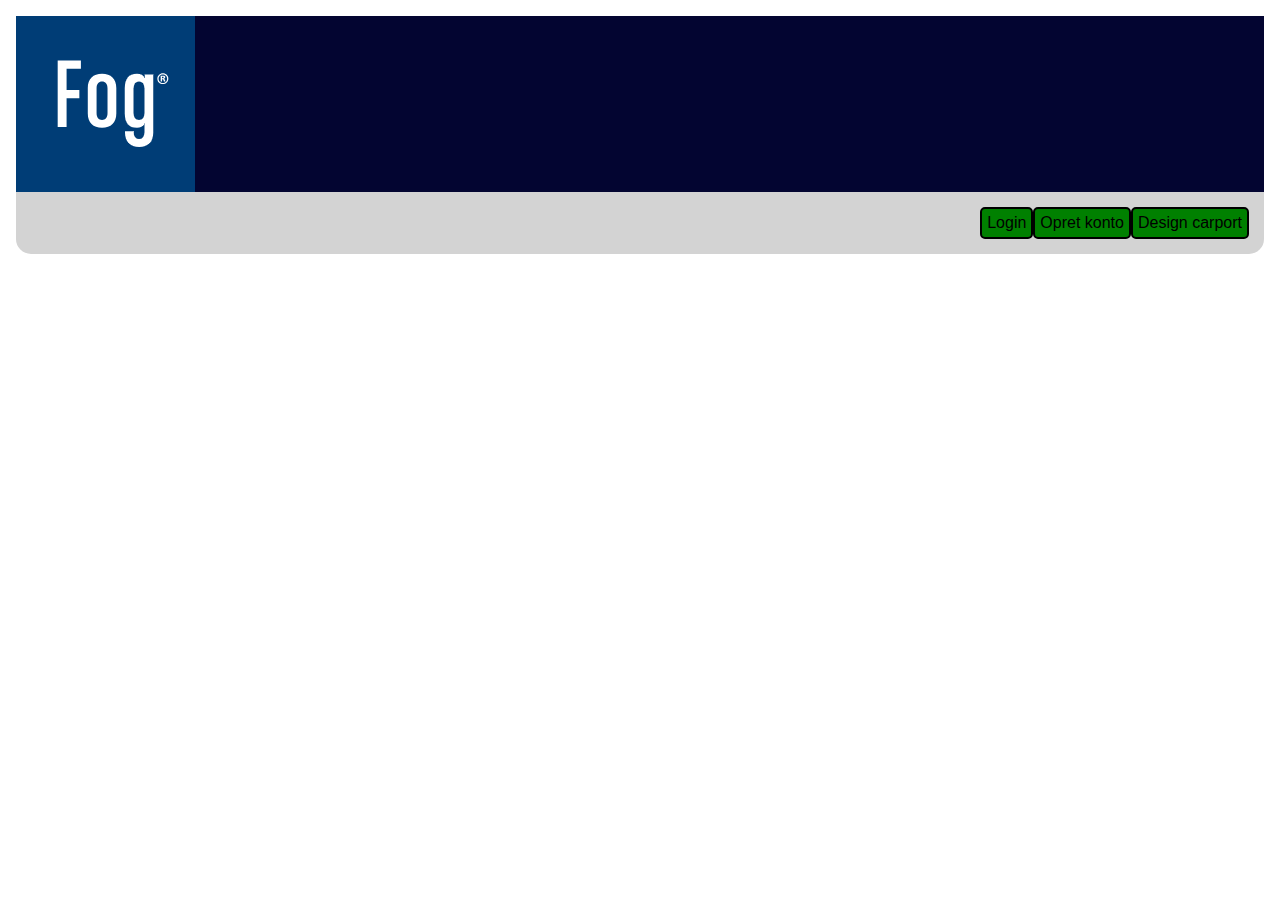
==== src/main/resources/templates/index.html @ 818f4d13 "working on catching the input-data from customer" ====
<!DOCTYPE html>
<html xmlns="http://www.w3.org/1999/xhtml" xmlns:th="http://www.thymeleaf.org">
<head>
    <title>FOG</title>
    <meta charset="UTF-8">
    <meta name="viewport" content="width=device-width, initial-scale=1.0">
    <link href="../public/css/styles.css" th:href="@{/css/styles.css}" rel="stylesheet"/>
</head>

<body>

<div id="page">

        <header>

            <img src="../public/images/logofog.PNG" th:src="@{/images/logofog.PNG}"height="176" width="179"/>
        </header>
        <nav>
            <div id="leftnav">

            </div>

            <div id="rightnav">
                 <button class="btn-create"> <a href="login.html" th:href="@{/login}">Login</a></button>
                 <button class="btn-create"> <a href="createuser.html" th:href="@{/createuser}">Opret konto</a></button>
                <button class="btn-create"> <a href="customize_page.html" th:href="@{/customize}">Design carport</a></button>
            </div>


        </nav>







</div>
</body>
</html>
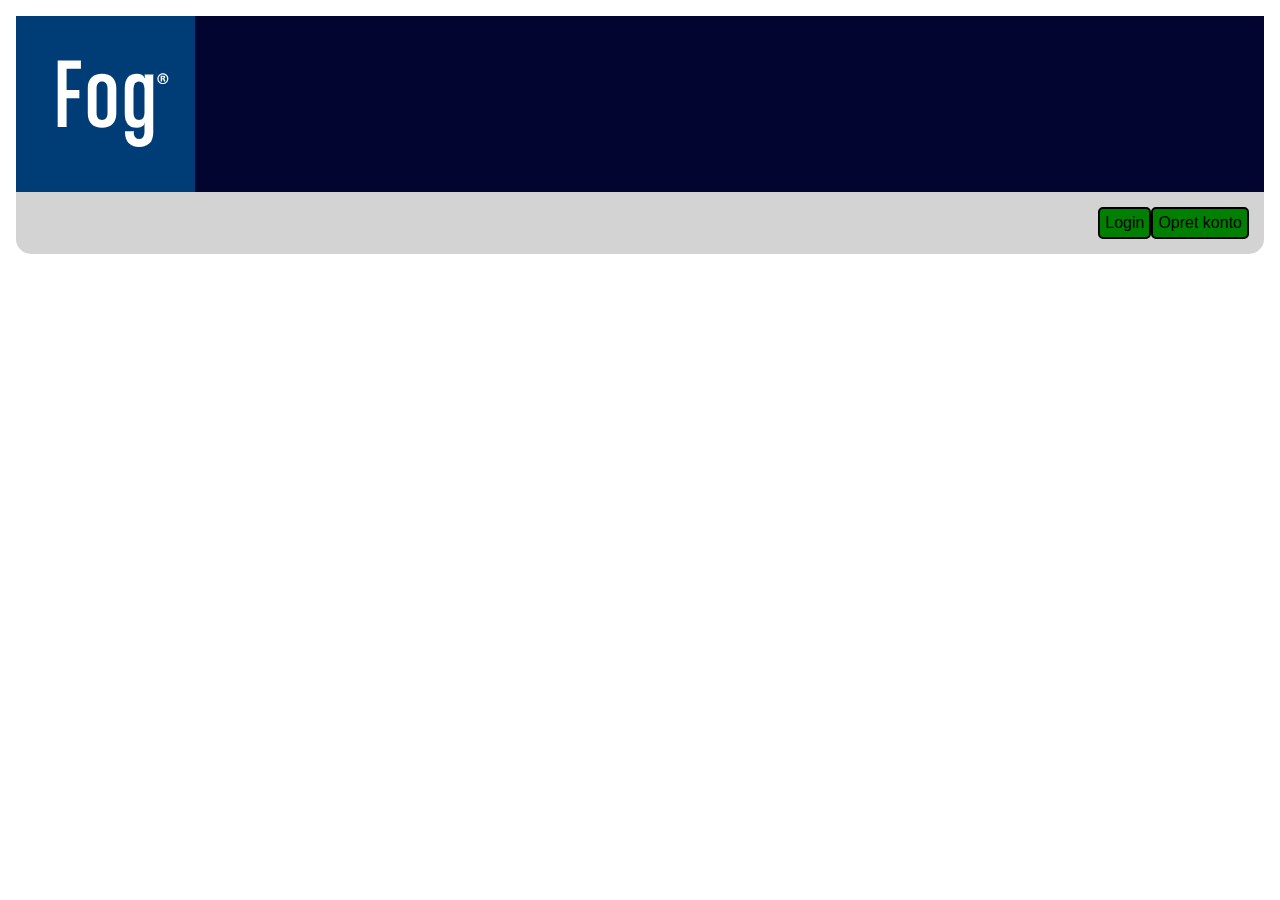
==== commit 8ac94727: "changed the button back, changed how Ordercontroller retrieves the user input and the currentUser - " ====
--- a/src/main/resources/templates/index.html
+++ b/src/main/resources/templates/index.html
@@ -23,7 +23,6 @@
             <div id="rightnav">
                  <button class="btn-create"> <a href="login.html" th:href="@{/login}">Login</a></button>
                  <button class="btn-create"> <a href="createuser.html" th:href="@{/createuser}">Opret konto</a></button>
-                <button class="btn-create"> <a href="customize_page.html" th:href="@{/customize}">Design carport</a></button>
             </div>
 
 
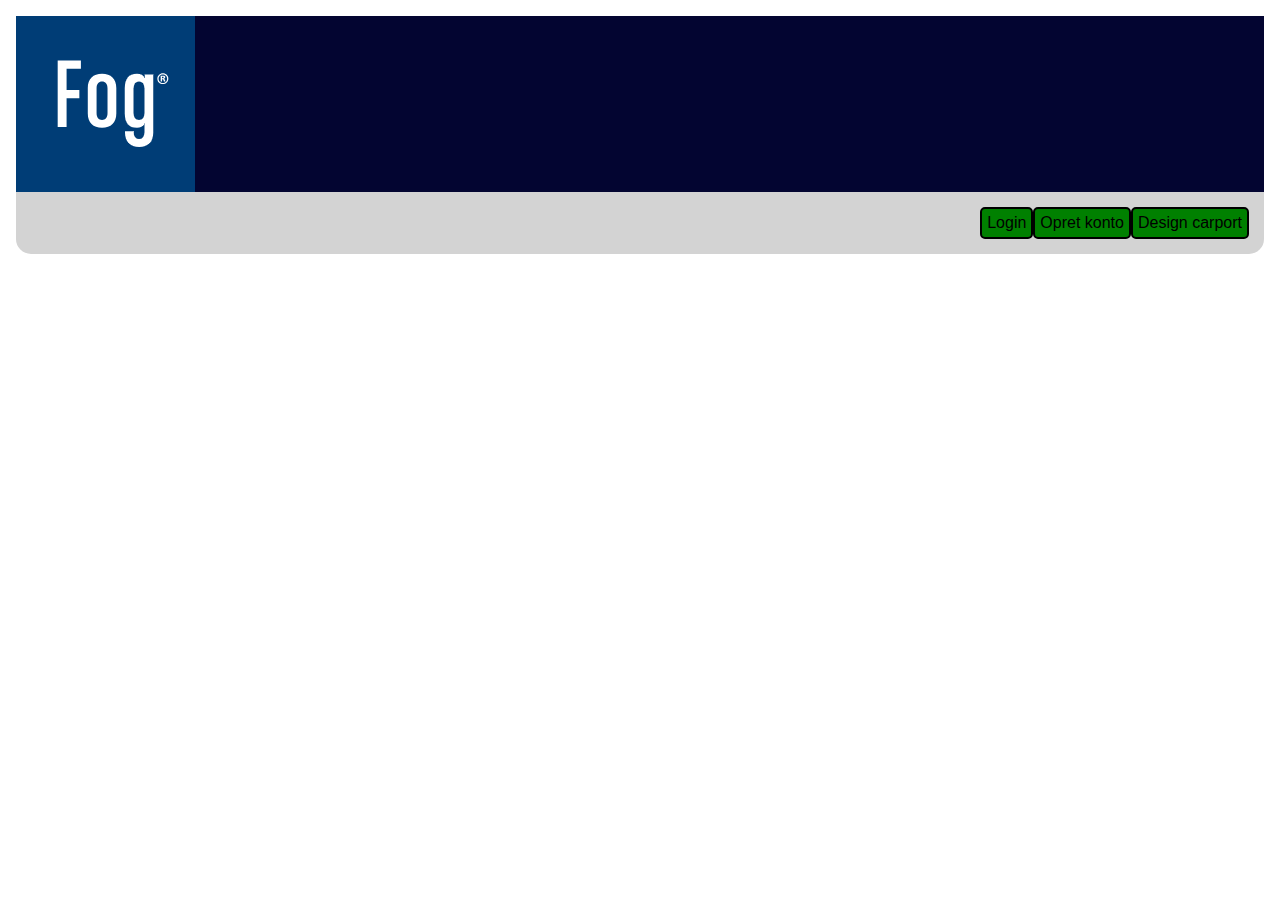
==== commit d2d16c03: "Merge branch 'main' into US-7" ====
--- a/src/main/resources/templates/index.html
+++ b/src/main/resources/templates/index.html
@@ -23,6 +23,7 @@
             <div id="rightnav">
                  <button class="btn-create"> <a href="login.html" th:href="@{/login}">Login</a></button>
                  <button class="btn-create"> <a href="createuser.html" th:href="@{/createuser}">Opret konto</a></button>
+                <button class="btn-create"> <a href="customize_page.html" th:href="@{/customize}">Design carport</a></button>
             </div>
 
 
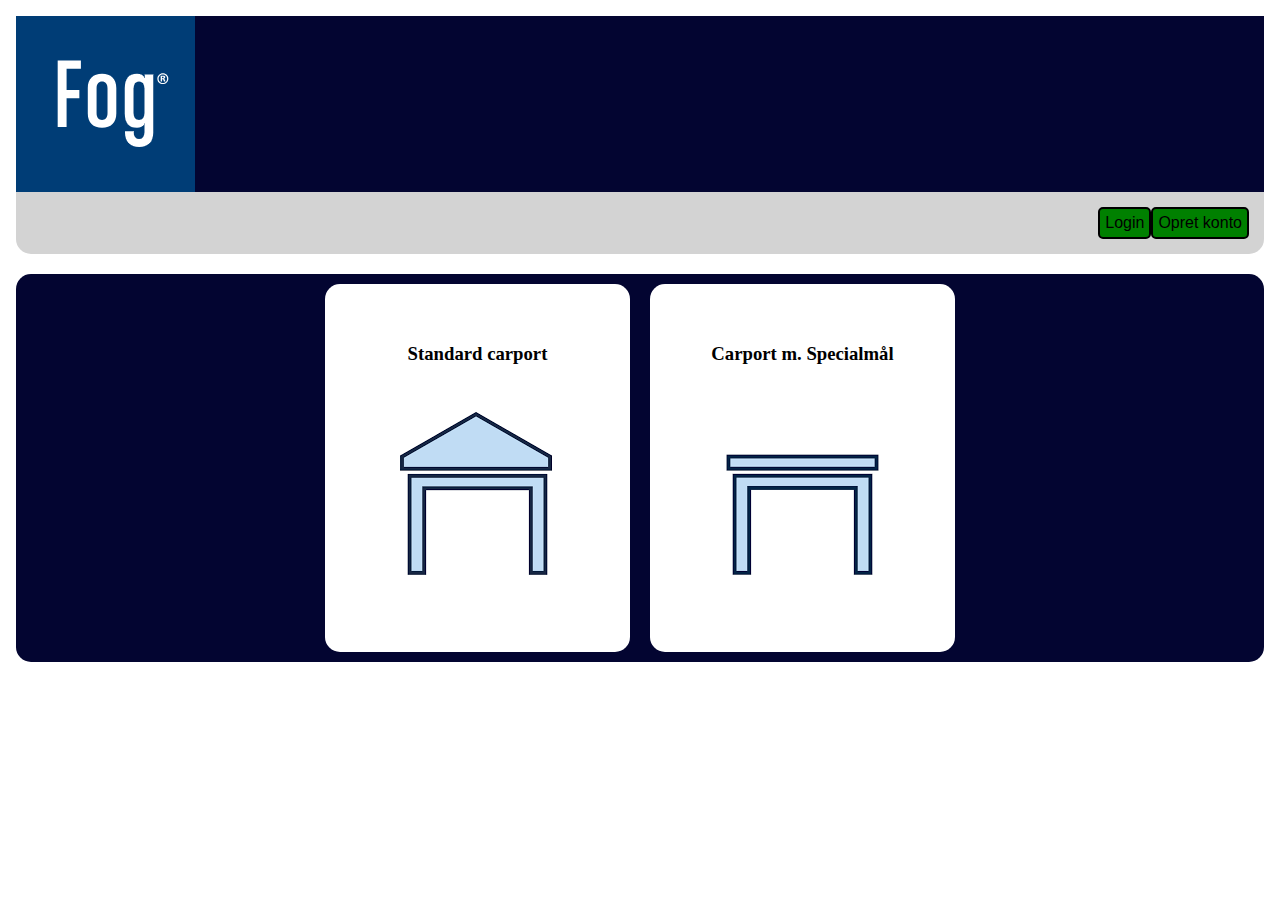
==== commit e7dca4e4: "styling of index." ====
--- a/src/main/resources/templates/index.html
+++ b/src/main/resources/templates/index.html
@@ -11,29 +11,49 @@
 
 <div id="page">
 
-        <header>
+    <header>
 
-            <img src="../public/images/logofog.PNG" th:src="@{/images/logofog.PNG}"height="176" width="179"/>
-        </header>
-        <nav>
-            <div id="leftnav">
+        <img src="../public/images/logofog.PNG" th:src="@{/images/logofog.PNG}" height="176" width="179"/>
+    </header>
+    <nav>
+        <div id="leftnav">
 
-            </div>
+        </div>
 
-            <div id="rightnav">
-                 <button class="btn-create"> <a href="login.html" th:href="@{/login}">Login</a></button>
-                 <button class="btn-create"> <a href="createuser.html" th:href="@{/createuser}">Opret konto</a></button>
-                <button class="btn-create"> <a href="customize_page.html" th:href="@{/customize}">Design carport</a></button>
-            </div>
+        <div id="rightnav">
+            <button class="btn-create"><a href="login.html" th:href="@{/login}">Login</a></button>
+            <button class="btn-create"><a href="createuser.html" th:href="@{/createuser}">Opret konto</a></button>
+
+        </div>
 
 
-        </nav>
+    </nav>
+
+    <div class="flex-container">
+       <div> <a href="https://www.johannesfog.dk/have-fritid/carporte">
+            <div>
+                <h3>Standard carport</h3>
+                <img class="indexbox" src="../public/images/Logocarport.png" th:src="@{/images/Logocarport.png}"/>
+            </div>
+        </a>
+        </div>
+
+        <div>
+        <a href="login.html" th:href="@{/login}">
+            <div>
+                <h3>Carport m. Specialmål</h3>
+                <img class="indexbox" src="../public/images/LogoFlat.png" th:src="@{/images/LogoFlat.png}"/>
+            </div>
+        </a>
+        </div>
 
 
 
 
 
 
+    </div>
+
 
 </div>
 </body>
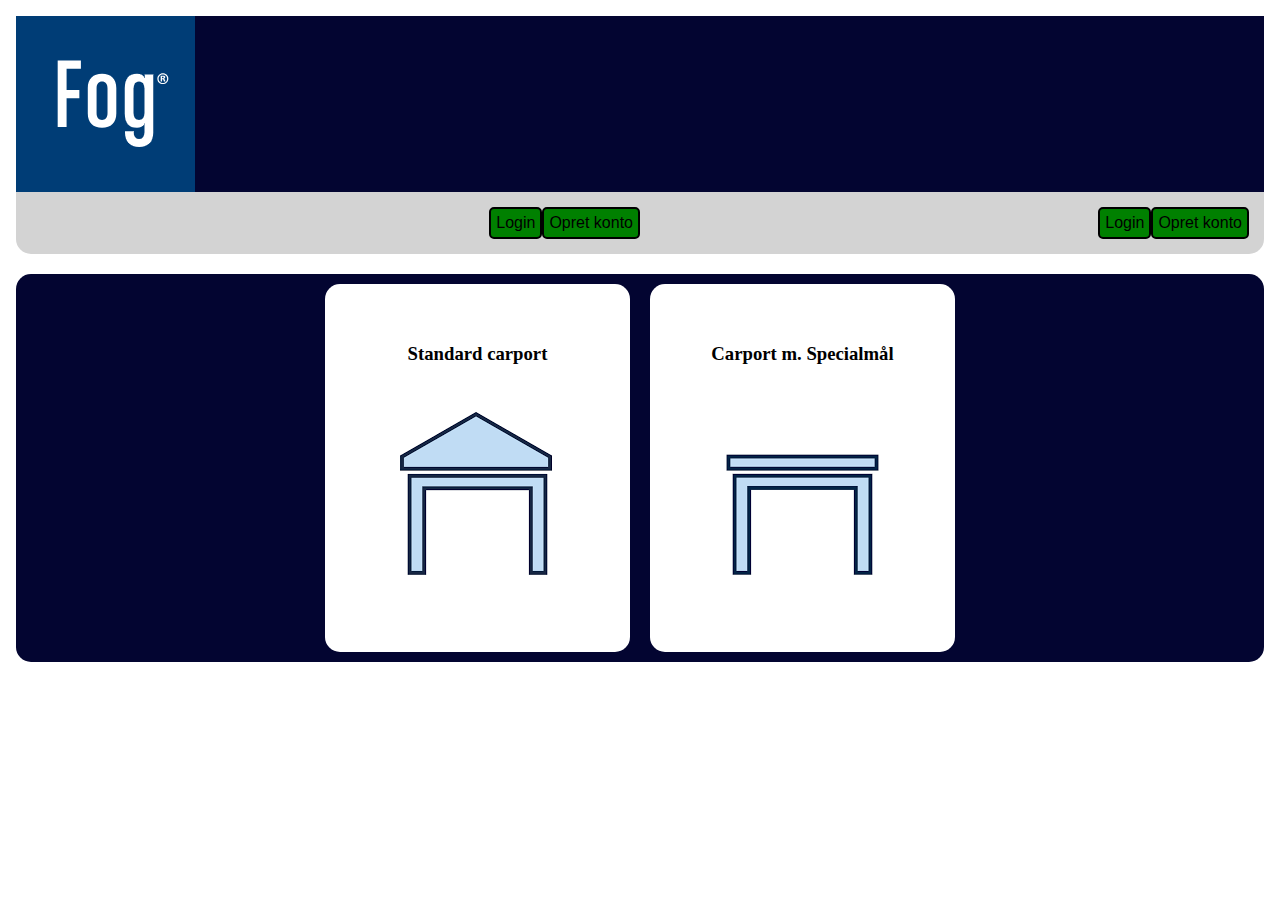
==== commit a38e0840: "Merge branch 'main' into US-11" ====
--- a/src/main/resources/templates/index.html
+++ b/src/main/resources/templates/index.html
@@ -25,6 +25,12 @@
             <button class="btn-create"><a href="createuser.html" th:href="@{/createuser}">Opret konto</a></button>
 
         </div>
+
+
+            <div id="rightnav">
+                 <button class="btn-create"> <a href="login.html" th:href="@{/login}">Login</a></button>
+                 <button class="btn-create"> <a href="createuser.html" th:href="@{/createuser}">Opret konto</a></button>
+            </div>
 
 
     </nav>
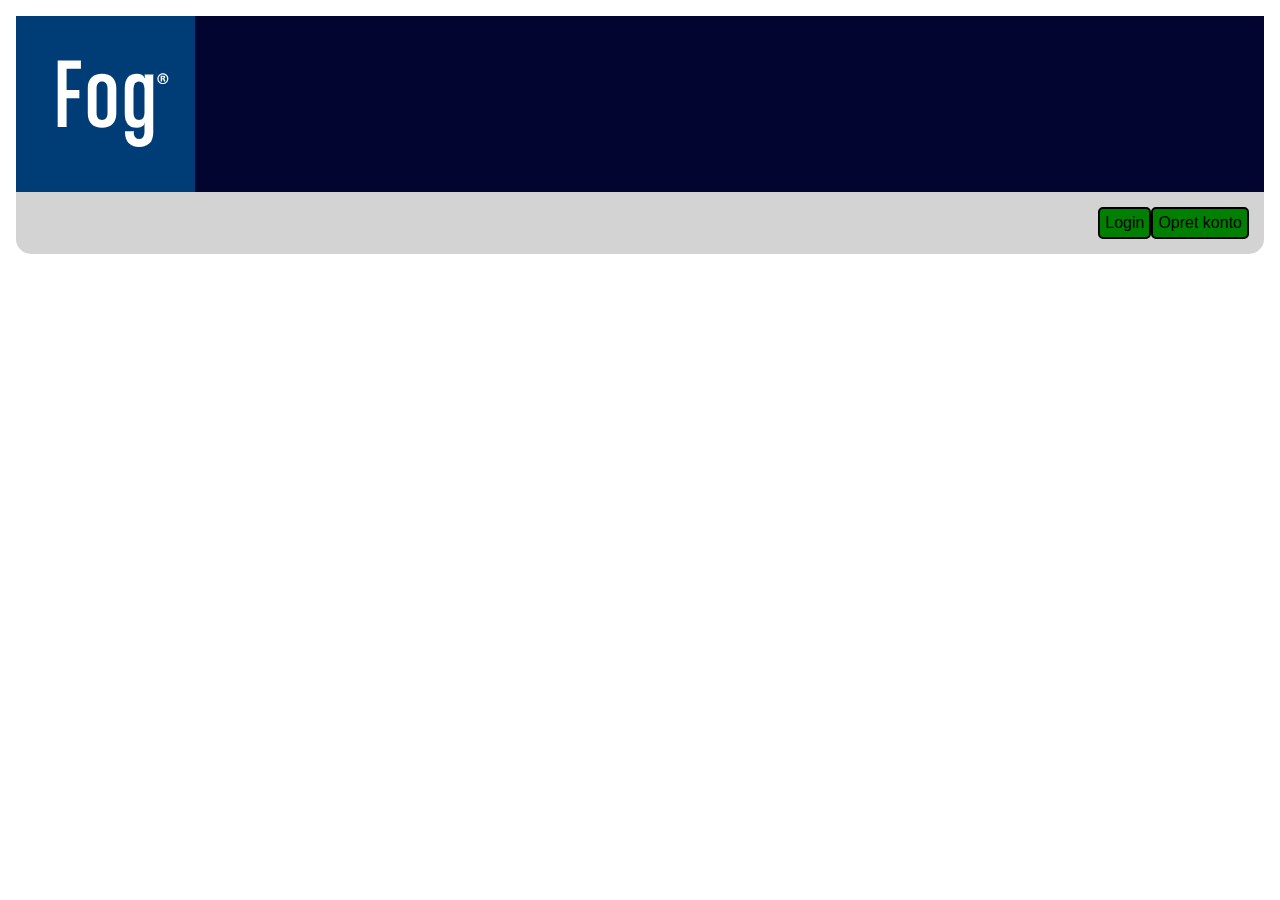
==== commit 17e3990a: "Revert "Merge branch 'main' into US-11"" ====
--- a/src/main/resources/templates/index.html
+++ b/src/main/resources/templates/index.html
@@ -11,21 +11,14 @@
 
 <div id="page">
 
-    <header>
+        <header>
 
-        <img src="../public/images/logofog.PNG" th:src="@{/images/logofog.PNG}" height="176" width="179"/>
-    </header>
-    <nav>
-        <div id="leftnav">
+            <img src="../public/images/logofog.PNG" th:src="@{/images/logofog.PNG}"height="176" width="179"/>
+        </header>
+        <nav>
+            <div id="leftnav">
 
-        </div>
-
-        <div id="rightnav">
-            <button class="btn-create"><a href="login.html" th:href="@{/login}">Login</a></button>
-            <button class="btn-create"><a href="createuser.html" th:href="@{/createuser}">Opret konto</a></button>
-
-        </div>
-
+            </div>
 
             <div id="rightnav">
                  <button class="btn-create"> <a href="login.html" th:href="@{/login}">Login</a></button>
@@ -33,33 +26,13 @@
             </div>
 
 
-    </nav>
-
-    <div class="flex-container">
-       <div> <a href="https://www.johannesfog.dk/have-fritid/carporte">
-            <div>
-                <h3>Standard carport</h3>
-                <img class="indexbox" src="../public/images/Logocarport.png" th:src="@{/images/Logocarport.png}"/>
-            </div>
-        </a>
-        </div>
-
-        <div>
-        <a href="login.html" th:href="@{/login}">
-            <div>
-                <h3>Carport m. Specialmål</h3>
-                <img class="indexbox" src="../public/images/LogoFlat.png" th:src="@{/images/LogoFlat.png}"/>
-            </div>
-        </a>
-        </div>
+        </nav>
 
 
 
 
 
 
-    </div>
-
 
 </div>
 </body>
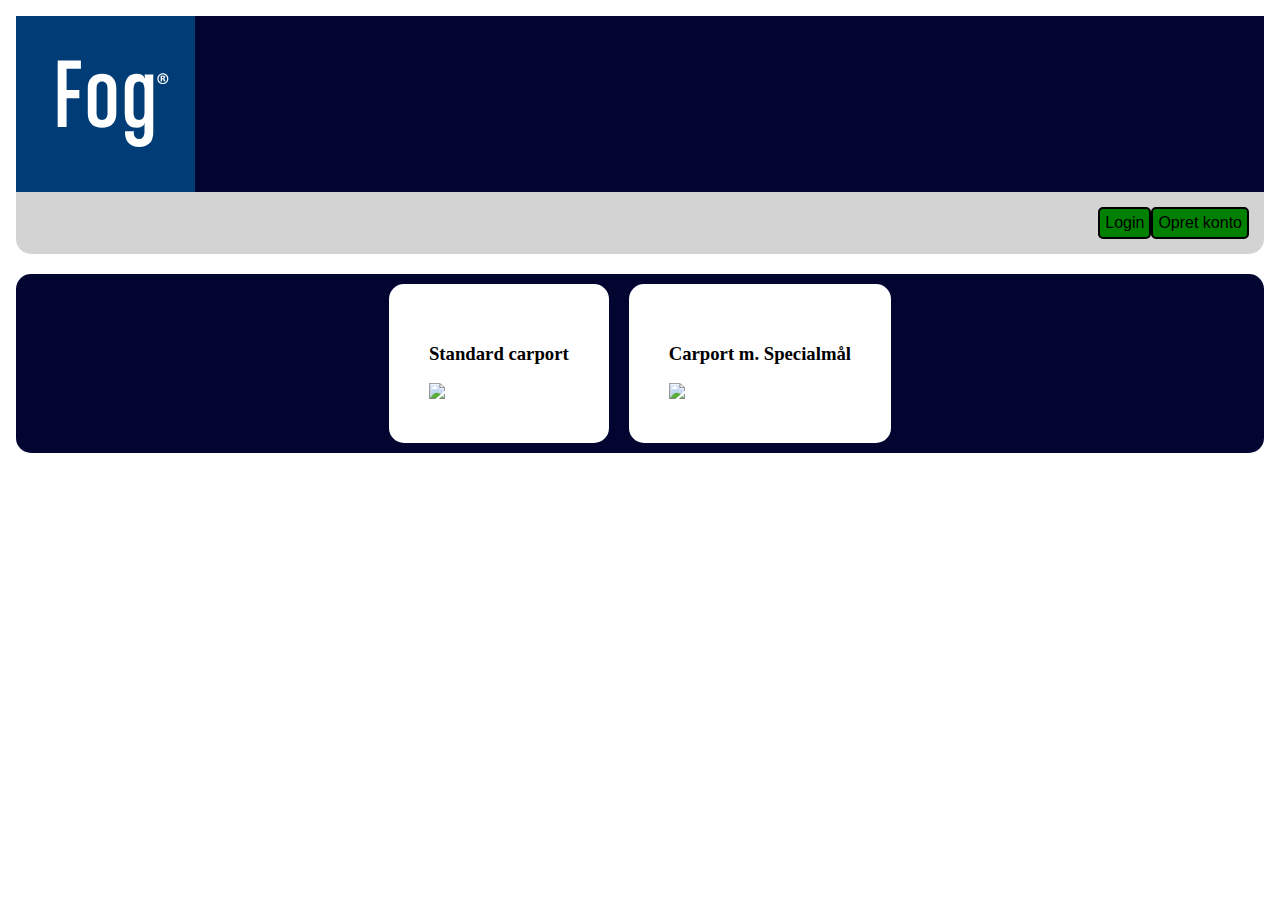
==== commit 8528c3af: "Revert "Us 11"" ====
--- a/src/main/resources/templates/index.html
+++ b/src/main/resources/templates/index.html
@@ -11,28 +11,49 @@
 
 <div id="page">
 
-        <header>
+    <header>
 
-            <img src="../public/images/logofog.PNG" th:src="@{/images/logofog.PNG}"height="176" width="179"/>
-        </header>
-        <nav>
-            <div id="leftnav">
+        <img src="../public/images/logofog.PNG" th:src="@{/images/logofog.PNG}" height="176" width="179"/>
+    </header>
+    <nav>
+        <div id="leftnav">
 
-            </div>
+        </div>
 
-            <div id="rightnav">
-                 <button class="btn-create"> <a href="login.html" th:href="@{/login}">Login</a></button>
-                 <button class="btn-create"> <a href="createuser.html" th:href="@{/createuser}">Opret konto</a></button>
-            </div>
+        <div id="rightnav">
+            <button class="btn-create"><a href="login.html" th:href="@{/login}">Login</a></button>
+            <button class="btn-create"><a href="createuser.html" th:href="@{/createuser}">Opret konto</a></button>
+
+        </div>
 
 
-        </nav>
+    </nav>
+
+    <div class="flex-container">
+       <div> <a href="https://www.johannesfog.dk/have-fritid/carporte">
+            <div>
+                <h3>Standard carport</h3>
+                <img class="indexbox" src="../public/images/Logocarport.png" th:src="@{/images/Logocarport.png}"/>
+            </div>
+        </a>
+        </div>
+
+        <div>
+        <a href="login.html" th:href="@{/login}">
+            <div>
+                <h3>Carport m. Specialmål</h3>
+                <img class="indexbox" src="../public/images/LogoFlat.png" th:src="@{/images/LogoFlat.png}"/>
+            </div>
+        </a>
+        </div>
 
 
 
 
 
 
+    </div>
+
 
 </div>
 </body>
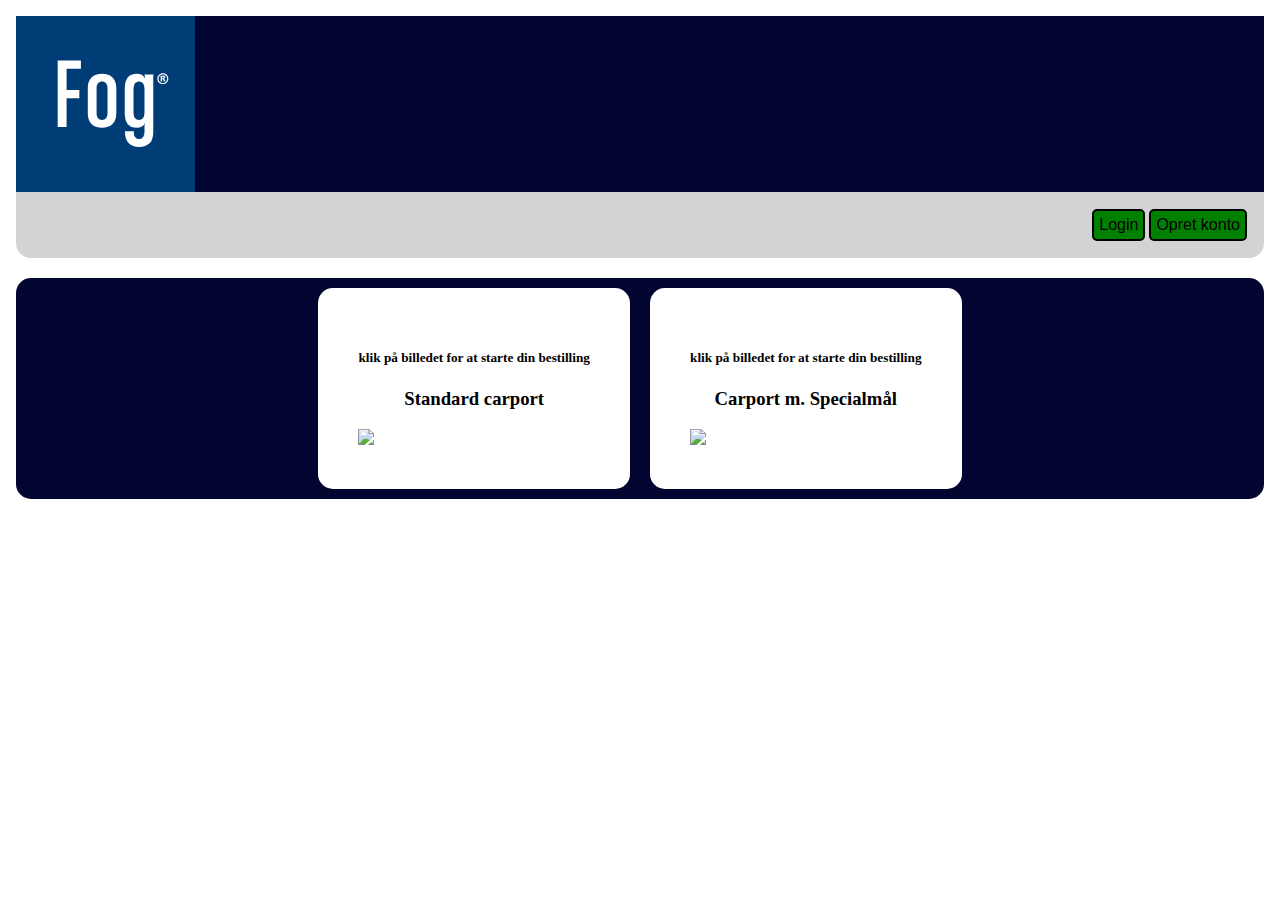
==== commit 650ed83a: "cleaning up minors, added a grayed out input form in createuser." ====
--- a/src/main/resources/templates/index.html
+++ b/src/main/resources/templates/index.html
@@ -32,6 +32,7 @@
     <div class="flex-container">
        <div> <a href="https://www.johannesfog.dk/have-fritid/carporte">
             <div>
+                <h5> klik på billedet for at starte din bestilling</h5>
                 <h3>Standard carport</h3>
                 <img class="indexbox" src="../public/images/Logocarport.png" th:src="@{/images/Logocarport.png}"/>
             </div>
@@ -41,6 +42,7 @@
         <div>
         <a href="login.html" th:href="@{/login}">
             <div>
+                <h5> klik på billedet for at starte din bestilling</h5>
                 <h3>Carport m. Specialmål</h3>
                 <img class="indexbox" src="../public/images/LogoFlat.png" th:src="@{/images/LogoFlat.png}"/>
             </div>
